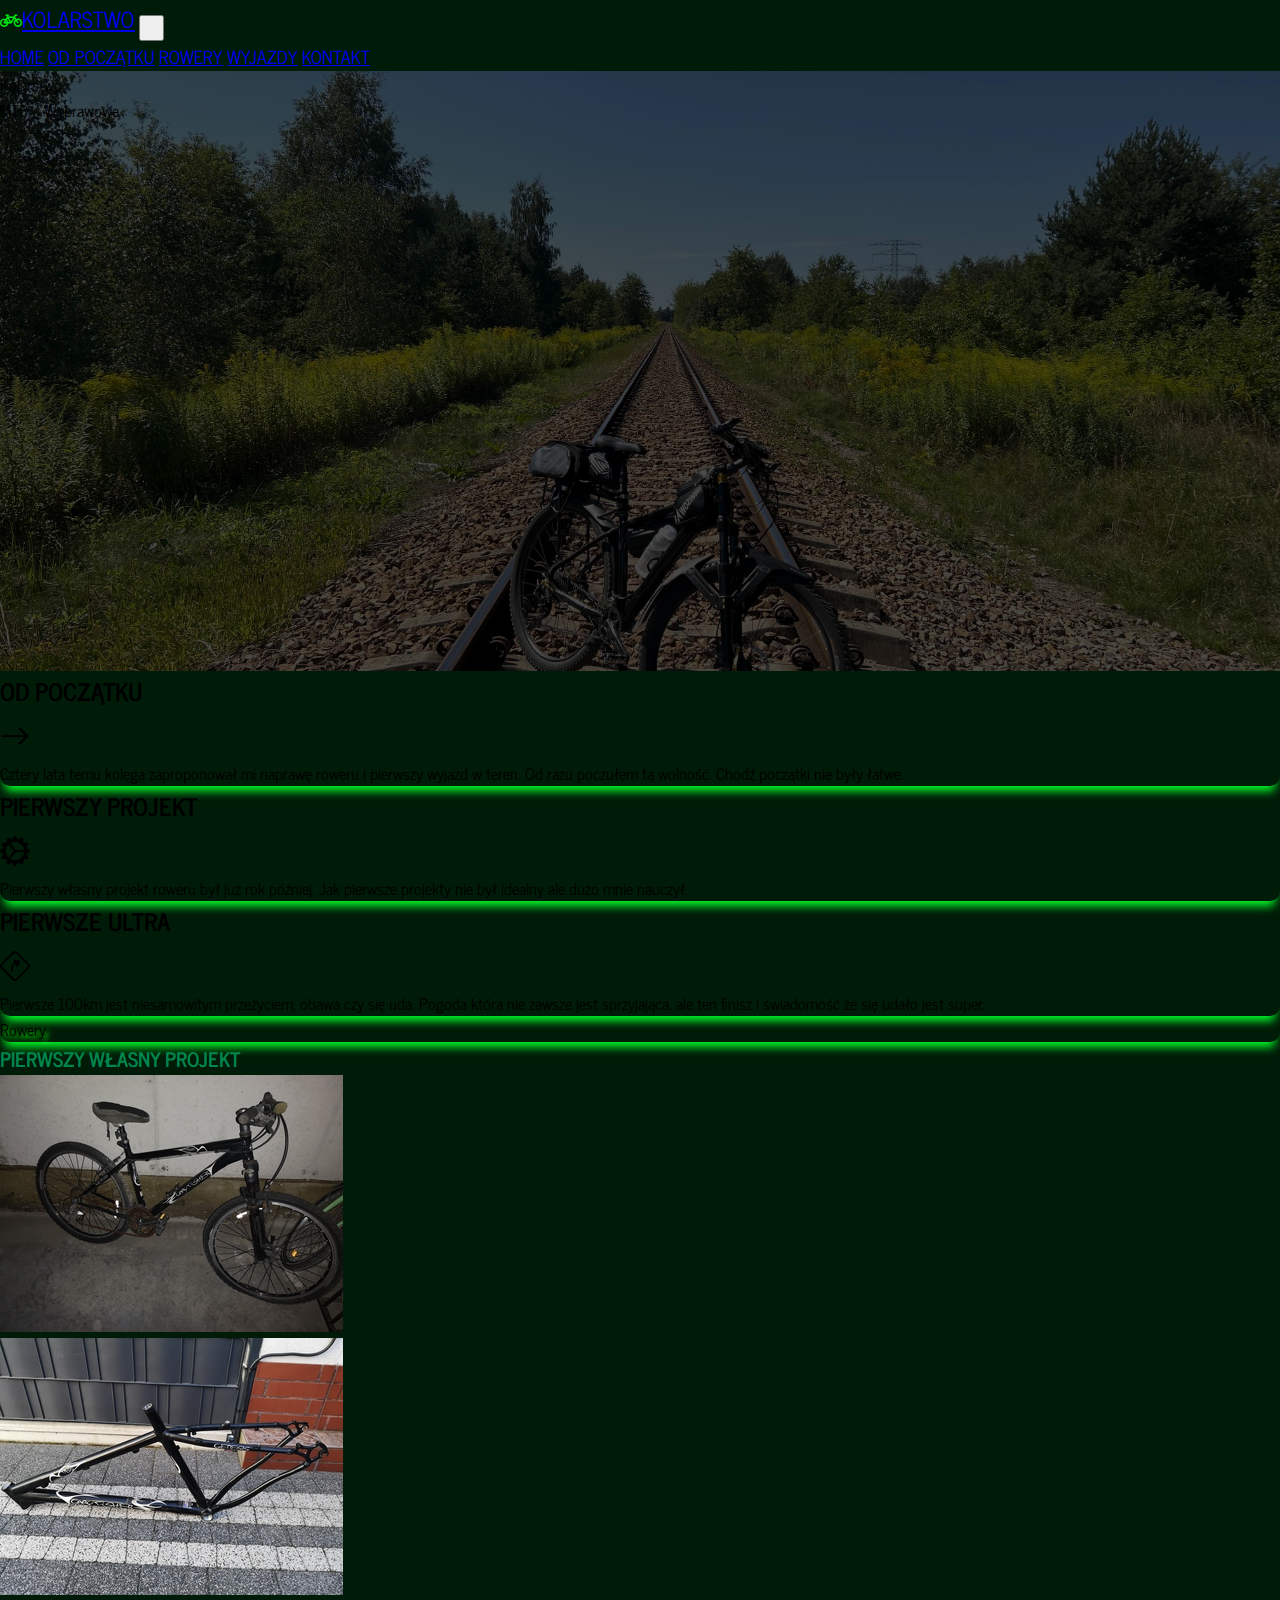
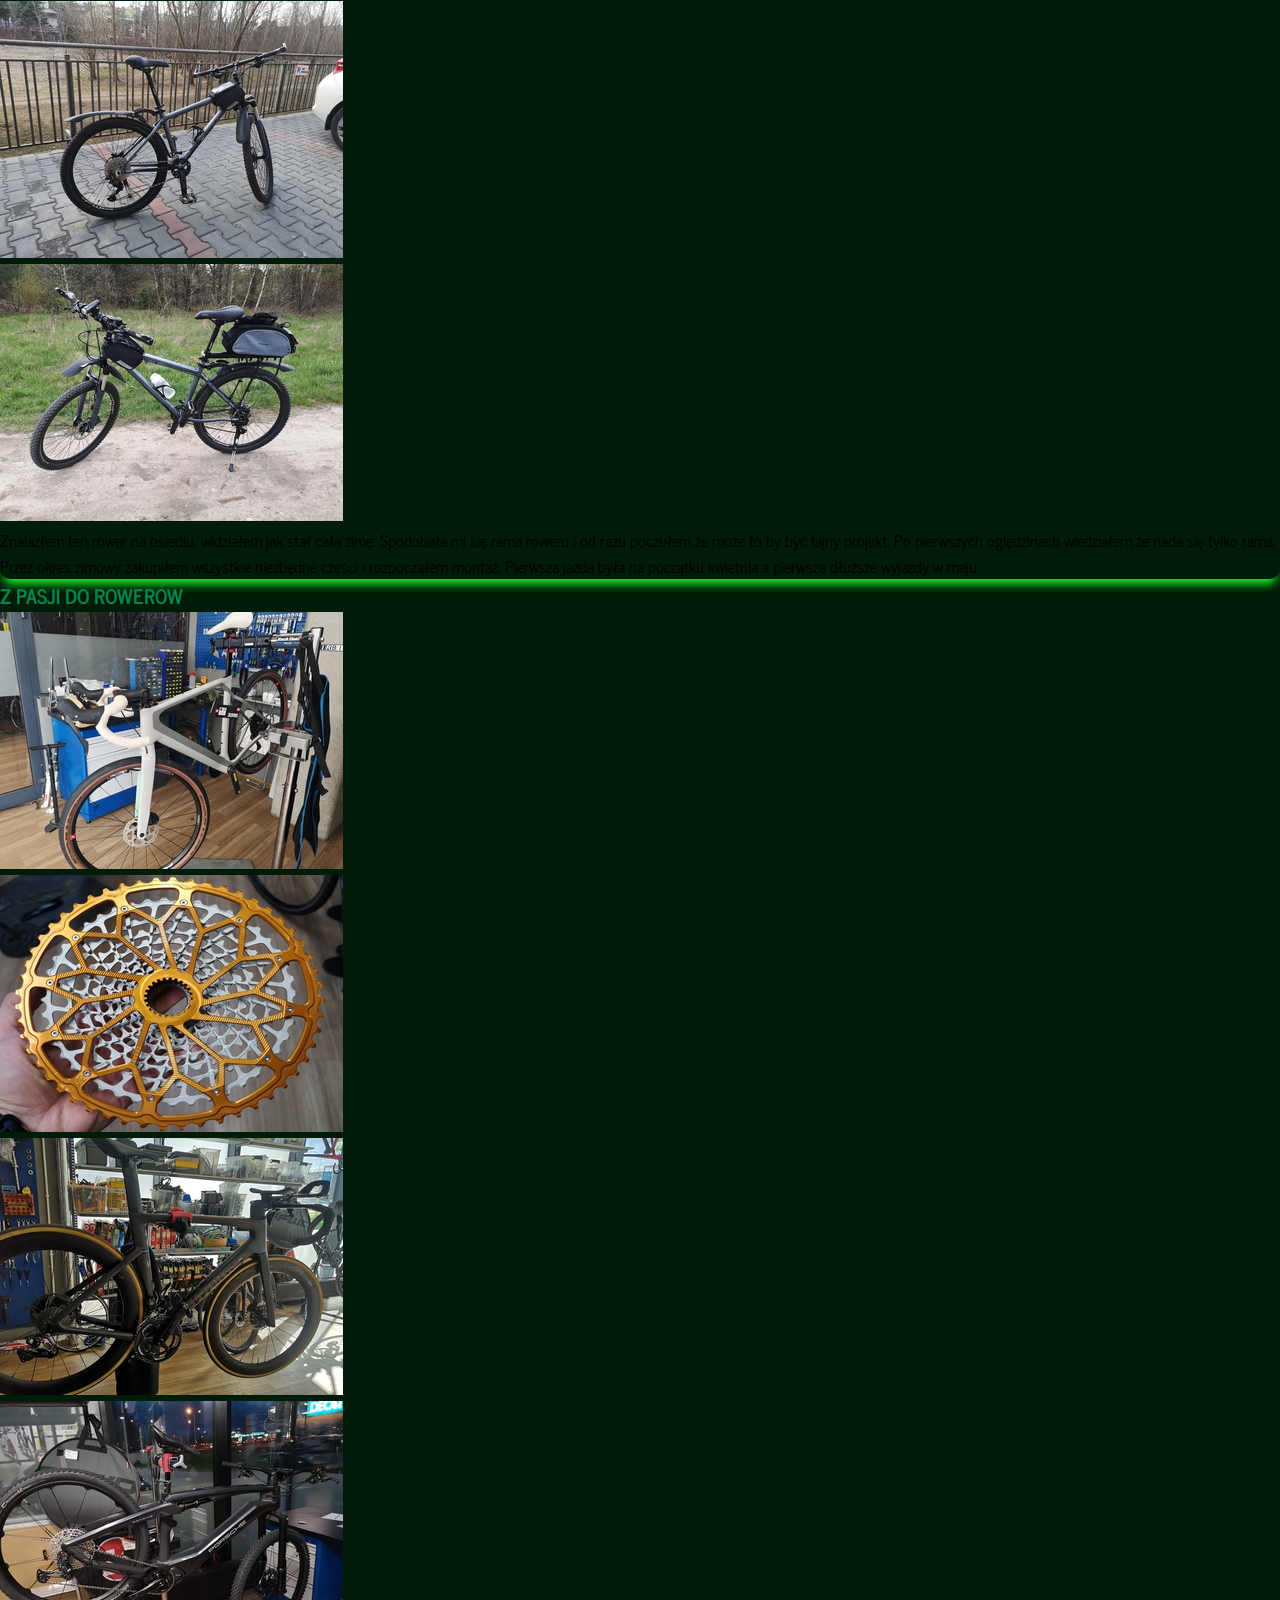
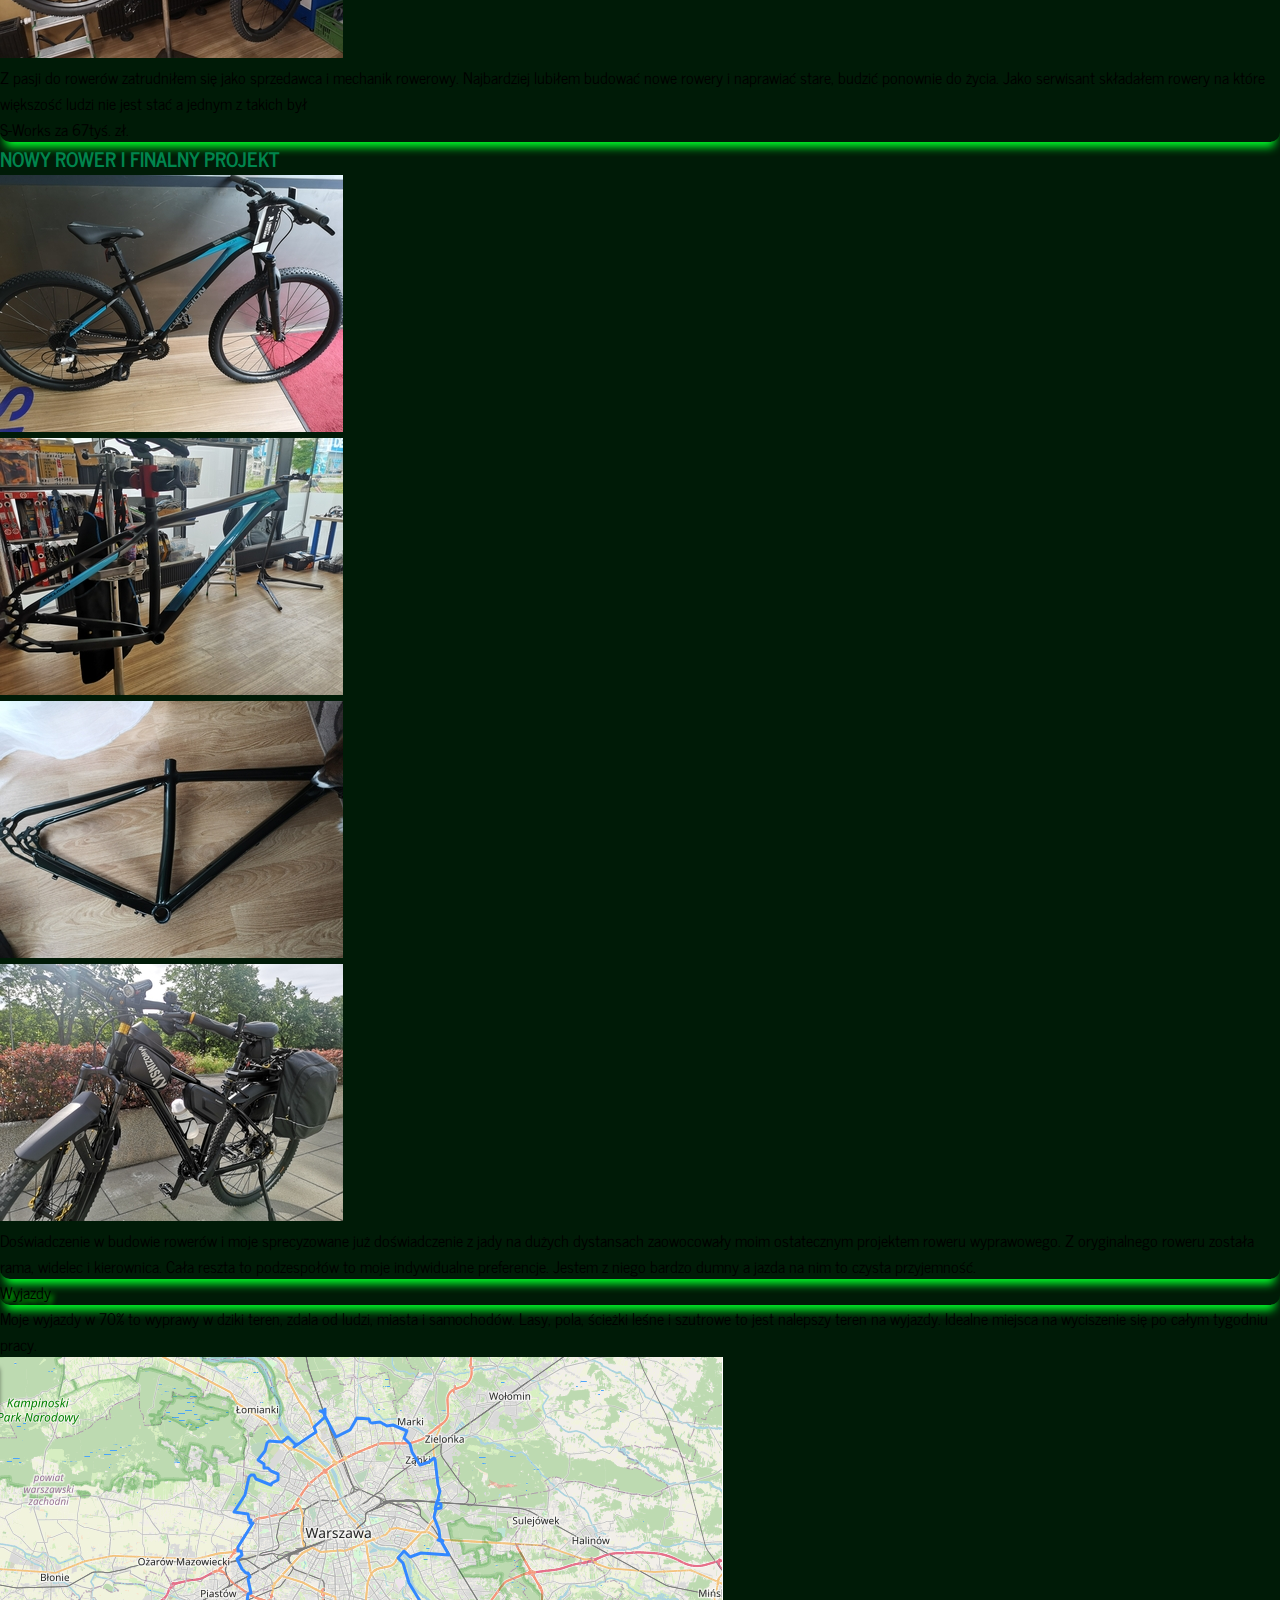
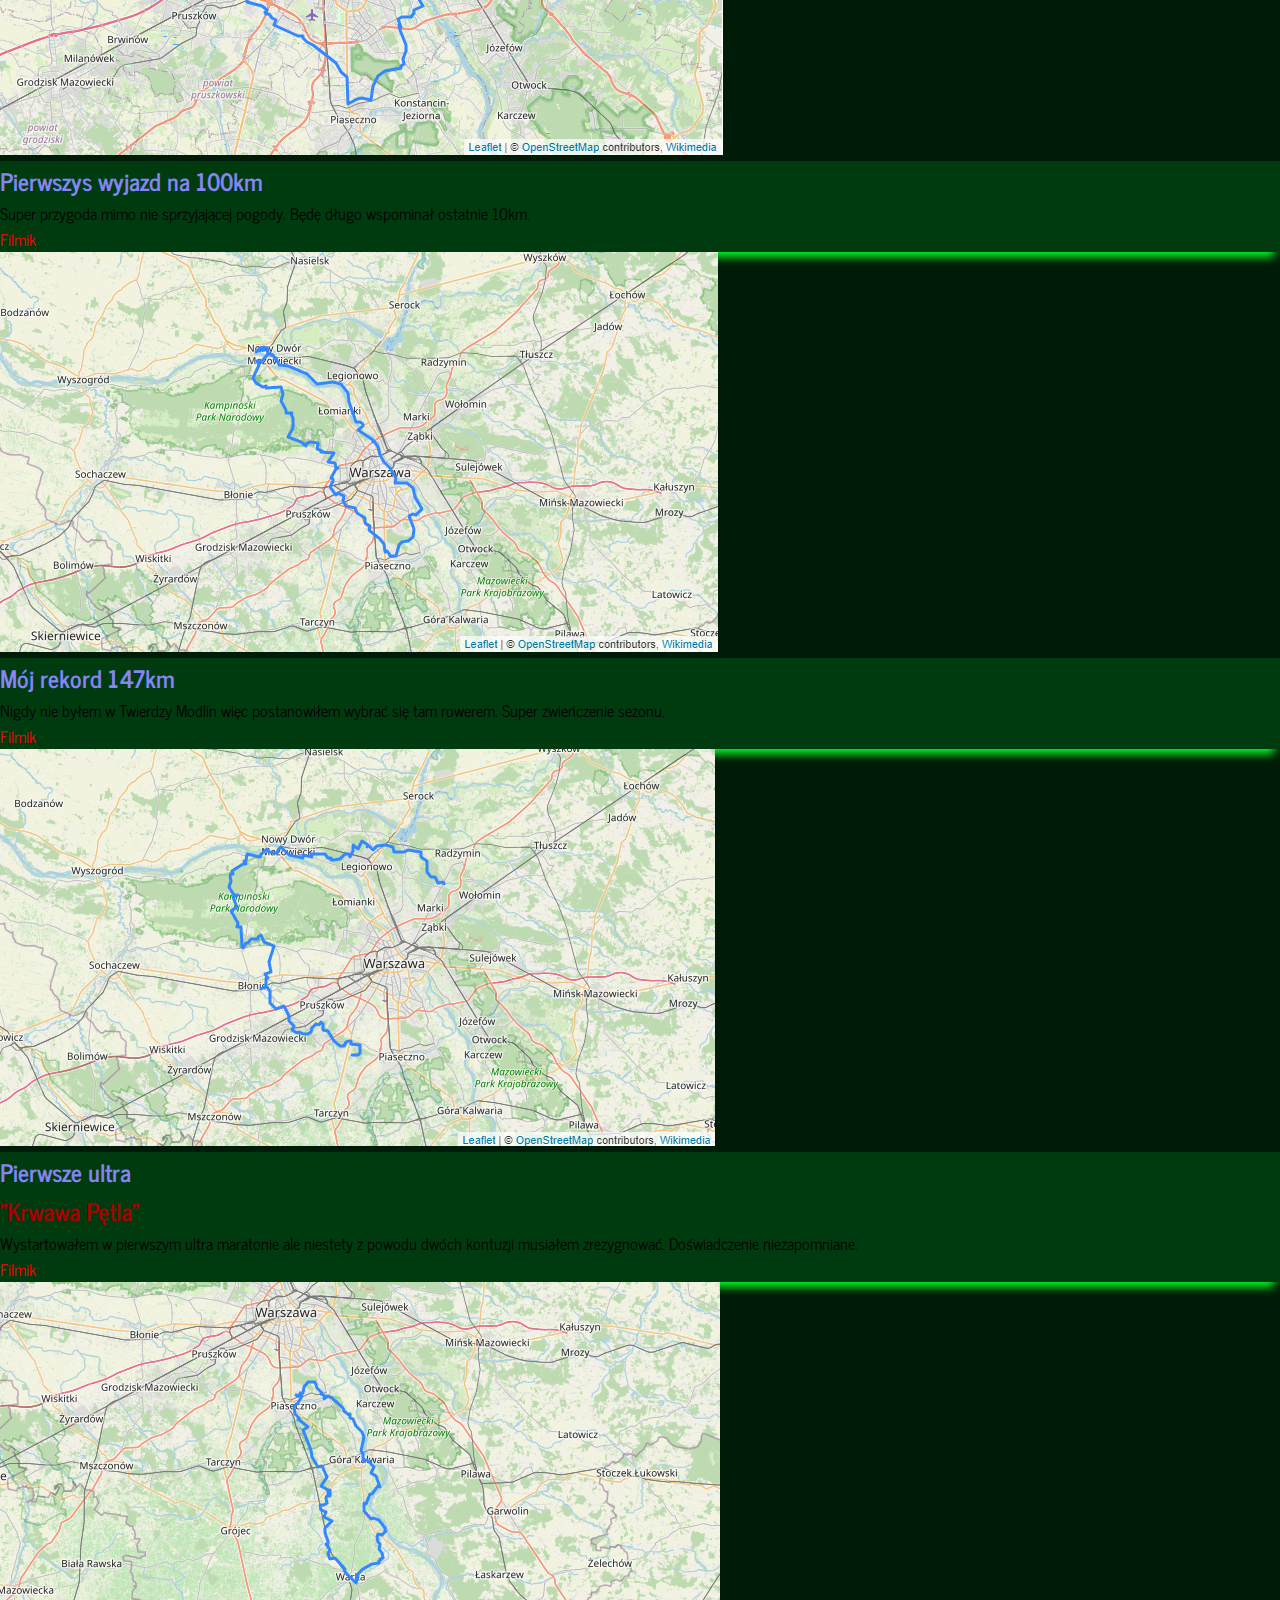
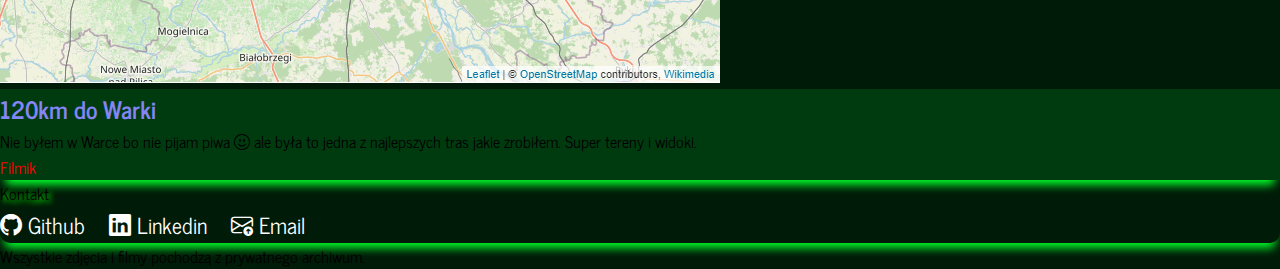
==== kolarstwo.html @ 965c8b50 "update 01.11.2023" ====
<!DOCTYPE html>
<html lang="en">
<head>
    <meta charset="UTF-8">
    <meta name="viewport" content="width=device-width, initial-scale=1.0">
    <link href="https://cdn.jsdelivr.net/npm/bootstrap@5.2.3/dist/css/bootstrap.min.css" rel="stylesheet" integrity="sha384-rbsA2VBKQhggwzxH7pPCaAqO46MgnOM80zW1RWuH61DGLwZJEdK2Kadq2F9CUG65" crossorigin="anonymous">
    <link rel="stylesheet" href="https://cdn.jsdelivr.net/npm/bootstrap-icons@1.11.1/font/bootstrap-icons.css">
    <link rel="preconnect" href="https://fonts.googleapis.com">
    <link rel="preconnect" href="https://fonts.gstatic.com" crossorigin>
    <link href="https://fonts.googleapis.com/css2?family=Cormorant+Garamond:ital,wght@1,400;1,700&family=News+Cycle:wght@400;700&display=swap" rel="stylesheet">

    <link rel="stylesheet" href="kolarstwo.css">
    <title>Kolarstwo</title>
</head>
<body>
    
    <nav class="navbar navbar-expand-lg bg-light py-4 fixed-top">
        <div class="container">
          <a class="navbar-brand" href="#"><i class="bi bi-bicycle green-color"></i>Kolarstwo</a>
          <button class="navbar-toggler" type="button" data-bs-toggle="collapse" data-bs-target="#navbarNavAltMarkup" aria-controls="navbarNavAltMarkup" aria-expanded="false" aria-label="Toggle navigation">
            <span class="navbar-toggler-icon"></span>
          </button>
          <div class="collapse navbar-collapse" id="navbarNavAltMarkup">
            <div class="navbar-nav ms-auto">
              <a class="nav-link active" href="#home">Home</a>
              <a class="nav-link" href="#beginning">Od początku</a>
              <a class="nav-link" href="#bicycle">Rowery</a>
              <a class="nav-link" href="#trips">Wyjazdy</a>
              <a class="nav-link" href="#contact">Kontakt</a>
            </div>
          </div>
        </div>
      </nav>

    <section id="home" class="home">
        <div class="container h-100 d-flex flex-column justify-content-center align-items-center text-light text-center">
            <p class="display-1">Kolarstwo <br> MTB / Wyprawowe</p>
            <div class="hero-shadow"></div>
        </div>

    </section>

    <main>
      <section id="beginning">
        <div class="container py-5 beginning-boxes">
          <div class="row text-center">

            <div class="col-12 col-md-4 col-lg-4">
              <div class="beginning-box m-3 p-4 p-lg-5 border text-light">
                <h3>Od początku</h3>
                <i class="bi bi-arrow-right beginning-icon"></i>
                <p>Cztery lata temu kolega zaproponował mi naprawę roweru i pierwszy wyjazd w teren. Od razu poczułem tą wolność. Chodź początki nie były łatwe.</p>
              </div>
            </div>

            <div class="col-12 col-md-4 col-lg-4">
              <div class="beginning-box m-3 p-4 p-lg-5 border text-light">
                <h3>Pierwszy projekt</h3>
                <i class="bi bi-gear-wide-connected beginning-icon"></i>
                <p>Pierwszy własny projekt roweru był już rok później. Jak pierwsze projekty nie był idealny ale dużo mnie nauczył.</p>
              </div>
            </div>

            <div class="col-12 col-md-4 col-lg-4">
              <div class="beginning-box m-3 p-4 p-lg-5 border text-light">
                <h3>Pierwsze ultra</h3>
                <i class="bi bi-sign-turn-slight-right beginning-icon"></i>
                <p>Pierwsze 100km jest niesamowitym przeżyciem, obawa czy się uda. Pogoda która nie zawsze jest sprzyjająca, ale ten finisz i świadomość że się udało jest super.</p>
              </div>
            </div>

          </div>
        </div>
      </section>

      <section id="bicycle">
        <div class="container py-5">
          <div class="bicycle m-3 p-4 p-lg-3 border text-light">
          <p class="display-3 text-uppercase text-center mb-4 text-light">Rowery</p>
          </div>
            <div class="bicycle py-5">
              <div class="row text-center">

                <div class="col-12 col-md-4">
                  <div class="bicycle m-3 p-4 p-lg-5 border text-light">

                    <div id="carouselExampleFade" class="carousel slide carousel-fade" data-bs-ride="carousel">
                      <div class="carousel-inner">

                        <h3>Pierwszy własny projekt</h3>

                        <div id="carouselExampleSlidesOnly" class="carousel slide" data-bs-ride="carousel">
                          <div class="carousel-inner">
                            <div class="carousel-item active">
                              <img src="IMG_20200810_192340.jpg" class="d-block w-100" alt="..." title="5 lat stania na dworze zrobiło swoje">
                            </div>
                            <div class="carousel-item">
                              <img src="IMG_20200816_173417.jpg" class="d-block w-100" alt="..." title="Z całego roweru została tylko rama">
                            </div>
                            <div class="carousel-item">
                              <img src="IMG_20210320_161836.jpg" class="d-block w-100" alt="..." title="Pierwsza jazda i poprawki">
                            </div>
                            <div class="carousel-item">
                              <img src="IMG_20210504_184647.jpg" class="d-block w-100" alt="..." title="Efekt końcowy i pierwsza dłuższa trasa">
                            </div>
                          </div>
                        </div>
                        
                      </div>
                    </div>

                      <p>Znalazłem ten rower na osiedlu, widziałem jak stał całą zimę. Spodobała mi się rama roweru i od razu poczułem że może to by być fajny projekt. Po pierwszych oględzinach wiedziałem że nada się tylko rama. Przez okres zimowy zakupiłem wszystkie niezbędne części i rozpocząłem montaż. Pierwsza jazda była na początku kwietnia a pierwsze dłuższe wyjazdy w maju.</p>

                  </div>
                </div> 

                <div class="col-12 col-md-4">
                  <div class="bicycle m-3 p-4 p-lg-5 border text-light">

                    <div id="carouselExampleFade" class="carousel slide carousel-fade" data-bs-ride="carousel">
                      <div class="carousel-inner">

                        <h3>Z pasji do rowerów</h3>

                        <div id="carouselExampleSlidesOnly" class="carousel slide" data-bs-ride="carousel">
                          <div class="carousel-inner">
                            <div class="carousel-item active">
                              <img src="IMG_20220627_133327.jpg" class="d-block w-100" alt="..." title="Piękny rower od T3 dla BMW">
                            </div>
                            <div class="carousel-item">
                              <img src="IMG_20220620_200031.jpg" class="d-block w-100" alt="..." title="Takie piękności produkujemy w polce">
                            </div>
                            <div class="carousel-item">
                              <img src="IMG_20220510_152606.jpg" class="d-block w-100" alt="..." title="Najdroższy rower jaki naprawiałem 67 tyś. zł">
                            </div>
                            <div class="carousel-item">
                              <img src="IMG_20220408_194912.jpg" class="d-block w-100" alt="..." title="Rower od Porche do zakupionego samochodu">
                            </div>
                          </div>
                        </div>
                        
                      </div>
                    </div>

                      <p>Z pasji do rowerów zatrudniłem się jako sprzedawca i mechanik rowerowy. Najbardziej lubiłem budować nowe rowery i naprawiać stare, budzić ponownie do życia. Jako serwisant składałem rowery na które większość ludzi nie jest stać a jednym z takich był <br>S-Works za 67tyś. zł. </p>

                  </div>
                </div>

                <div class="col-12 col-md-4">
                  <div class="bicycle m-3 p-4 p-lg-5 border text-light">

                    <h3>Nowy rower i finalny projekt</h3>

                    <div id="carouselExampleSlidesOnly" class="carousel slide" data-bs-ride="carousel">
                      <div class="carousel-inner">
                        <div class="carousel-item active">
                          <img src="IMG_20220614_185739.jpg" class="d-block w-100" alt="..." title="Baza nowego projektu">
                        </div>
                        <div class="carousel-item">
                          <img src="IMG_20220618_110035.jpg" class="d-block w-100" alt="..." title="Początek rozbiórki">
                        </div>
                        <div class="carousel-item">
                          <img src="IMG_20220716_133039.jpg" class="d-block w-100" alt="..." title="Lakier na zamówienie">
                        </div>
                        <div class="carousel-item">
                          <img src="IMG_20220718_081614.jpg" class="d-block w-100" alt="..." title="Ostateczny efekt">
                        </div>
                      </div>
                    </div>

                      <p>Doświadczenie w budowie rowerów i moje sprecyzowane już doświadczenie z jady na dużych dystansach zaowocowały moim ostatecznym projektem roweru wyprawowego. Z oryginalnego roweru została rama, widelec i kierownica. Cała reszta to podzespołów to moje indywidualne preferencje. Jestem z niego bardzo dumny a jazda na nim to czysta przyjemność.</p>

                  </div>
                </div>


              </div>
            </div>
        </div>
    
      </section>


      <section id="trips" class="trips py-5">
        <div class="container py-5 text-center">
          <div class="trips m-3 p-4 p-lg-3 border text-light">
            <p class="display-3 text-uppercase text-center mb-4 text-light">Wyjazdy</p>
          </div>
              <p class="py-2 text-center text-light">Moje wyjazdy w 70% to wyprawy w dziki teren, zdala od ludzi, miasta i samochodów. Lasy, pola, ścieżki leśne i szutrowe to jest nalepszy teren na wyjazdy. Idealne miejsca na wyciszenie się po całym tygodniu pracy. </p>

              <div class="row row-cols-1 row-cols-md-2 row-cols-lg-4 g-4 py-2">
                <div class="col">
                  <div class="card h-100 border text-light">
                    <img src="100km wokół Warszawy.png" class="card-img-top" alt="...">
                    <div class="card-body">
                      <h2 class="card-title blue-color">Pierwszys wyjazd na 100km</h2>
                      <p class="card-text">Super przygoda mimo nie sprzyjającej pogody. Będę długo wspominał ostatnie 10km.</p>
                      <span><a href="https://www.relive.cc/view/vevWpx22oyO">Filmik</a></span>
                    </div>
                  </div>
                </div>
                <div class="col">
                  <div class="card h-100 border text-light">
                    <img src="Twierdza modlin.png" class="card-img-top" alt="...">
                    <div class="card-body">
                      <h2 class="card-title blue-color">Mój rekord 147km</h2>
                      <p class="card-text">Nigdy nie byłem w Twierdzy Modlin więc postanowiłem wybrać się tam rowerem. Super zwieńczenie sezonu.</p>
                      <span><a href="https://www.relive.cc/view/vMv8yA7MyNO">Filmik</a></span>
                    </div>
                  </div>
                </div>
                <div class="col">
                  <div class="card h-100 border text-light">
                    <img src="Krwawa pętla.png" class="card-img-top" alt="...">
                    <div class="card-body">
                      <h2 class="card-title blue-color">Pierwsze ultra <h2 class="red-color">"Krwawa Pętla"<h2></h2>
                      <p class="card-text">Wystartowałem w pierwszym ultra maratonie ale niestety z powodu dwóch kontuzji musiałem zrezygnować. Doświadczenie niezapomniane.</p>
                      <span><a href="https://www.relive.cc/view/vYvrLmPDrx6">Filmik</a></span>
                    </div>
                  </div>
                </div>
                <div class="col">
                  <div class="card h-100 border text-light">
                    <img src="Warka.png" class="card-img-top" alt="...">
                    <div class="card-body">
                      <h2 class="card-title blue-color">120km do Warki</h2>
                      <p class="card-text">Nie byłem w Warce bo nie pijam piwa <i class="bi bi-emoji-smile"></i> ale była to jedna z najlepszych tras jakie zrobiłem. Super tereny i widoki.</p>
                      <span><a href="https://www.relive.cc/view/vPv4RDJXM36">Filmik</a></span>
                    </div>
                  </div>
                </div>
              </div>


          </div>
        </div>
      </section>

      <section id="contact" class="contact py-5">
        <div class="container py-1 text-center">
          <div class="contact m-3 p-4 p-lg-3 border text-light">
            <p class="display-3 text-uppercase text-center mb-4 text-light">Kontakt</p>
          
            <div>
              <p>
                <a href="https://github.com/Kopek33"><i class="bi bi-github"></i> Github</a>
    
                <a href="https://pl.linkedin.com/in/micha%C5%82-kopczy%C5%84ski-a7a414277?trk=profile-badge"><i class="bi bi-linkedin"></i> Linkedin</a>
    
                <a href="mailto:transportmichalk@gmail.com"><i class="bi bi-envelope-arrow-up"></i> Email</a>
            </p>
            </div>
          </div>
        </div>
      </section>

      
    </main>

    <footer class="text-center text-light">
      <p>Wszystkie zdjęcia i filmy pochodzą z prywatnego archiwum.</p>

    </footer>


    <!-- Wiem że tego tu nie powinno być-->
    <script>
      const nav = document.querySelector('.navbar-collapse')
  
      document.addEventListener('click', () => {
        if (nav.classList.contains('show')) {
          nav.classList.remove('show')
        }
      })
    </script>
    

    <script src="https://cdn.jsdelivr.net/npm/bootstrap@5.2.3/dist/js/bootstrap.bundle.min.js" integrity="sha384-kenU1KFdBIe4zVF0s0G1M5b4hcpxyD9F7jL+jjXkk+Q2h455rYXK/7HAuoJl+0I4" crossorigin="anonymous"></script>
</body>
</html>
---- kolarstwo.css ----
* {
    box-sizing: border-box;
    margin: 0;
    padding: 0;
}

html {
    font-size: 62.5%;
    scroll-behavior: smooth;
}

body {
    font-family: 'Cormorant Garamond', serif;
    font-family: 'News Cycle', sans-serif;
    font-size: 1.6rem;
    background-color: rgb(0, 27, 7);
}

.hero-shadow {
    position: absolute;
    top: 0;
    width: 100%;
    height: 100%;
    background-color: rgba(0, 0, 0, 0.7);
    z-index: -1;
}

.green-color {
    color: rgb(3, 231, 22);
}

.border {
    border-radius: 10px;
    box-shadow: 0 10px 10px -5px rgb(0, 255, 42);
}

.navbar-brand {
    font-size: 2.2rem;
    text-transform: uppercase;
}

.nav-link, .navbar-toggler-icon {
    font-size: 1.8rem;
    text-transform: uppercase;
}

.navbar-toggler {
    padding: 0.8em;
}

[id] {
    scroll-margin-top: 79px;
}

@media (min-width:992px) {
    [id] {
        scroll-margin-top: 69px;
    }
}

.home {
    position: relative;
    height: 60rem;
    background-image: url("IMG_0936.JPG");
    background-size: cover;
    background-position: center;
    z-index: 0;
}

.beginning-box h3 {
    font-size: 2.4rem;
    font-weight: bold;
    text-transform: uppercase;
}

.beginning-icon {
    font-size: 3rem;
}

.display-3 {
    text-shadow: rgb(3, 255, 3) 0.2em 0.2em 0.3em;
}

.bicycle h3 {
    color: rgb(0, 133, 77);
    font-size: 2rem;
    font-weight: bold;
    text-transform: uppercase;
}

.carousel-item {
    max-height: 470px;
}

.card-body {
    background-color: rgb(0, 59, 16);
}

.card-body a {
    color: rgb(255, 0, 0);
    text-decoration: none;
}

.blue-color {
    color: rgb(133, 133, 245);
}

.red-color {
    color: rgb(167, 0, 0);
}

.contact a {
    margin-right: 20px;
    text-decoration: none;
    font-size: 2.2rem;
    color: white;
}
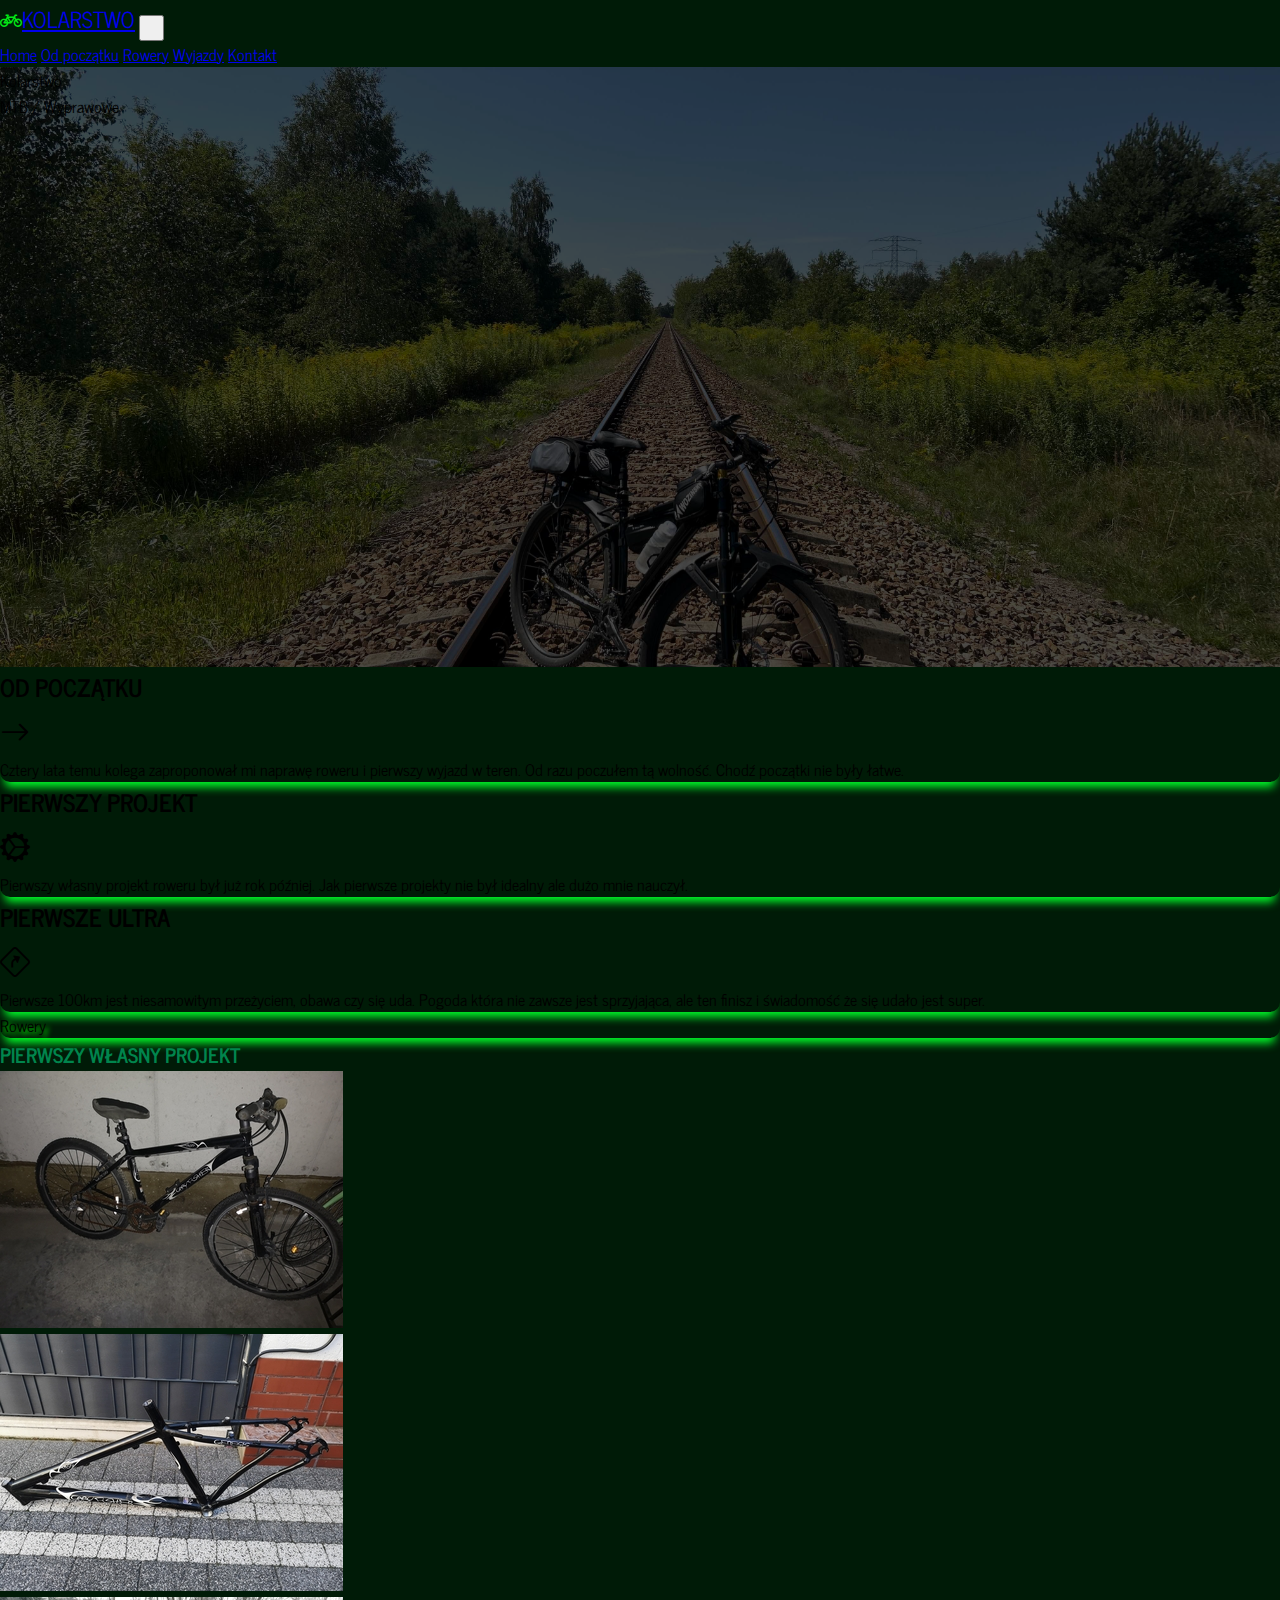
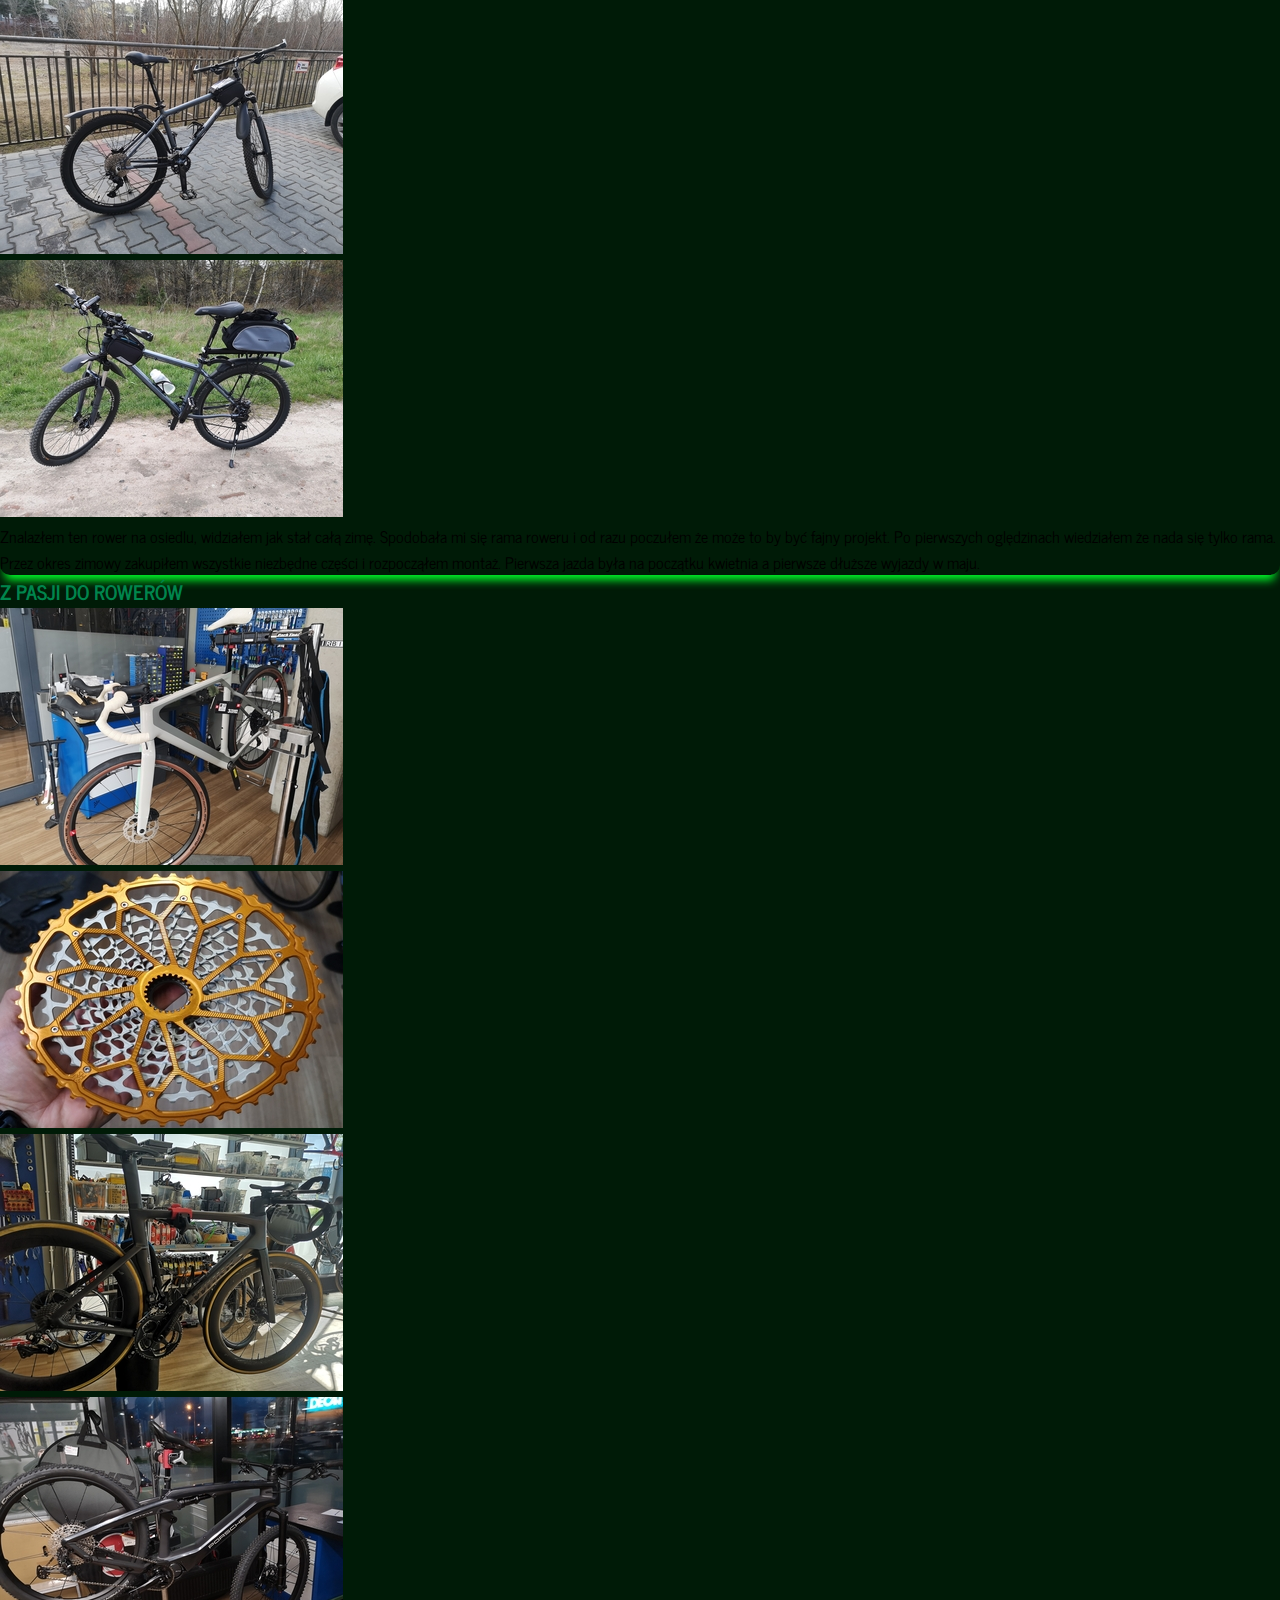
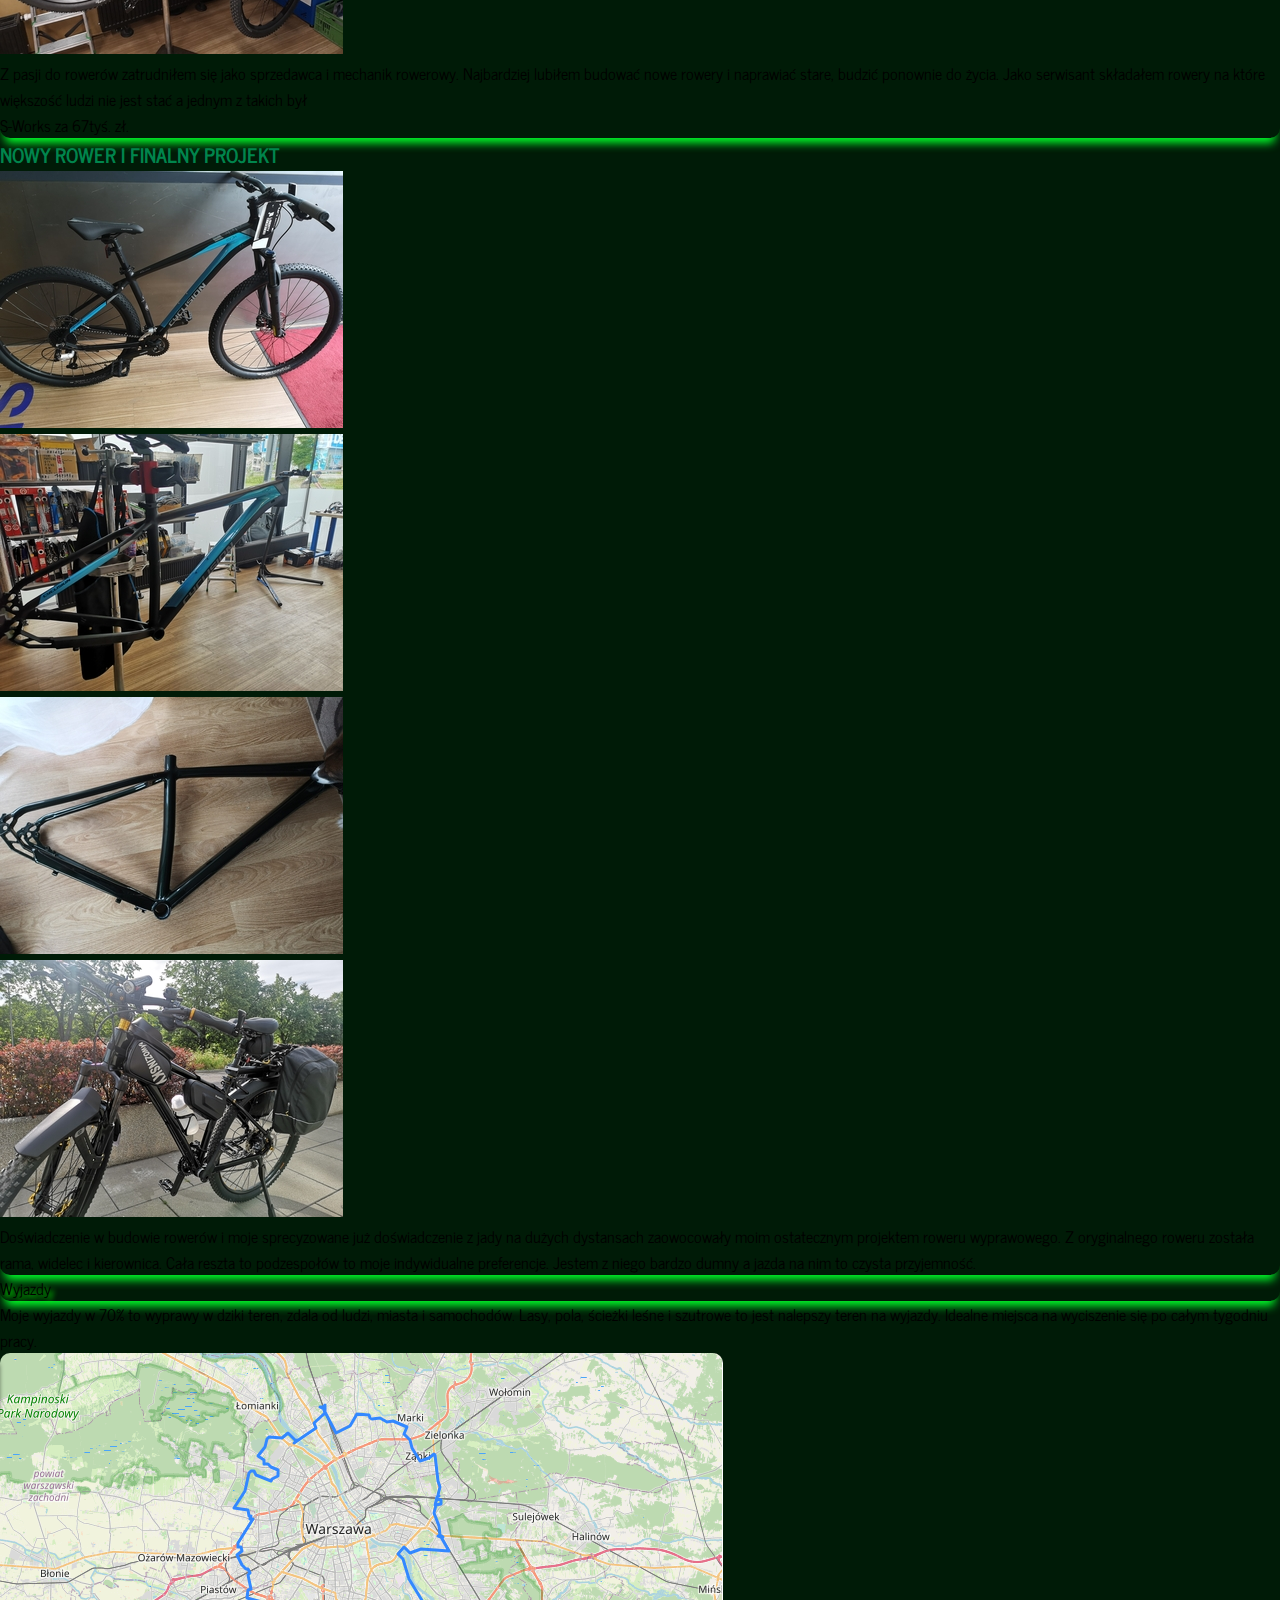
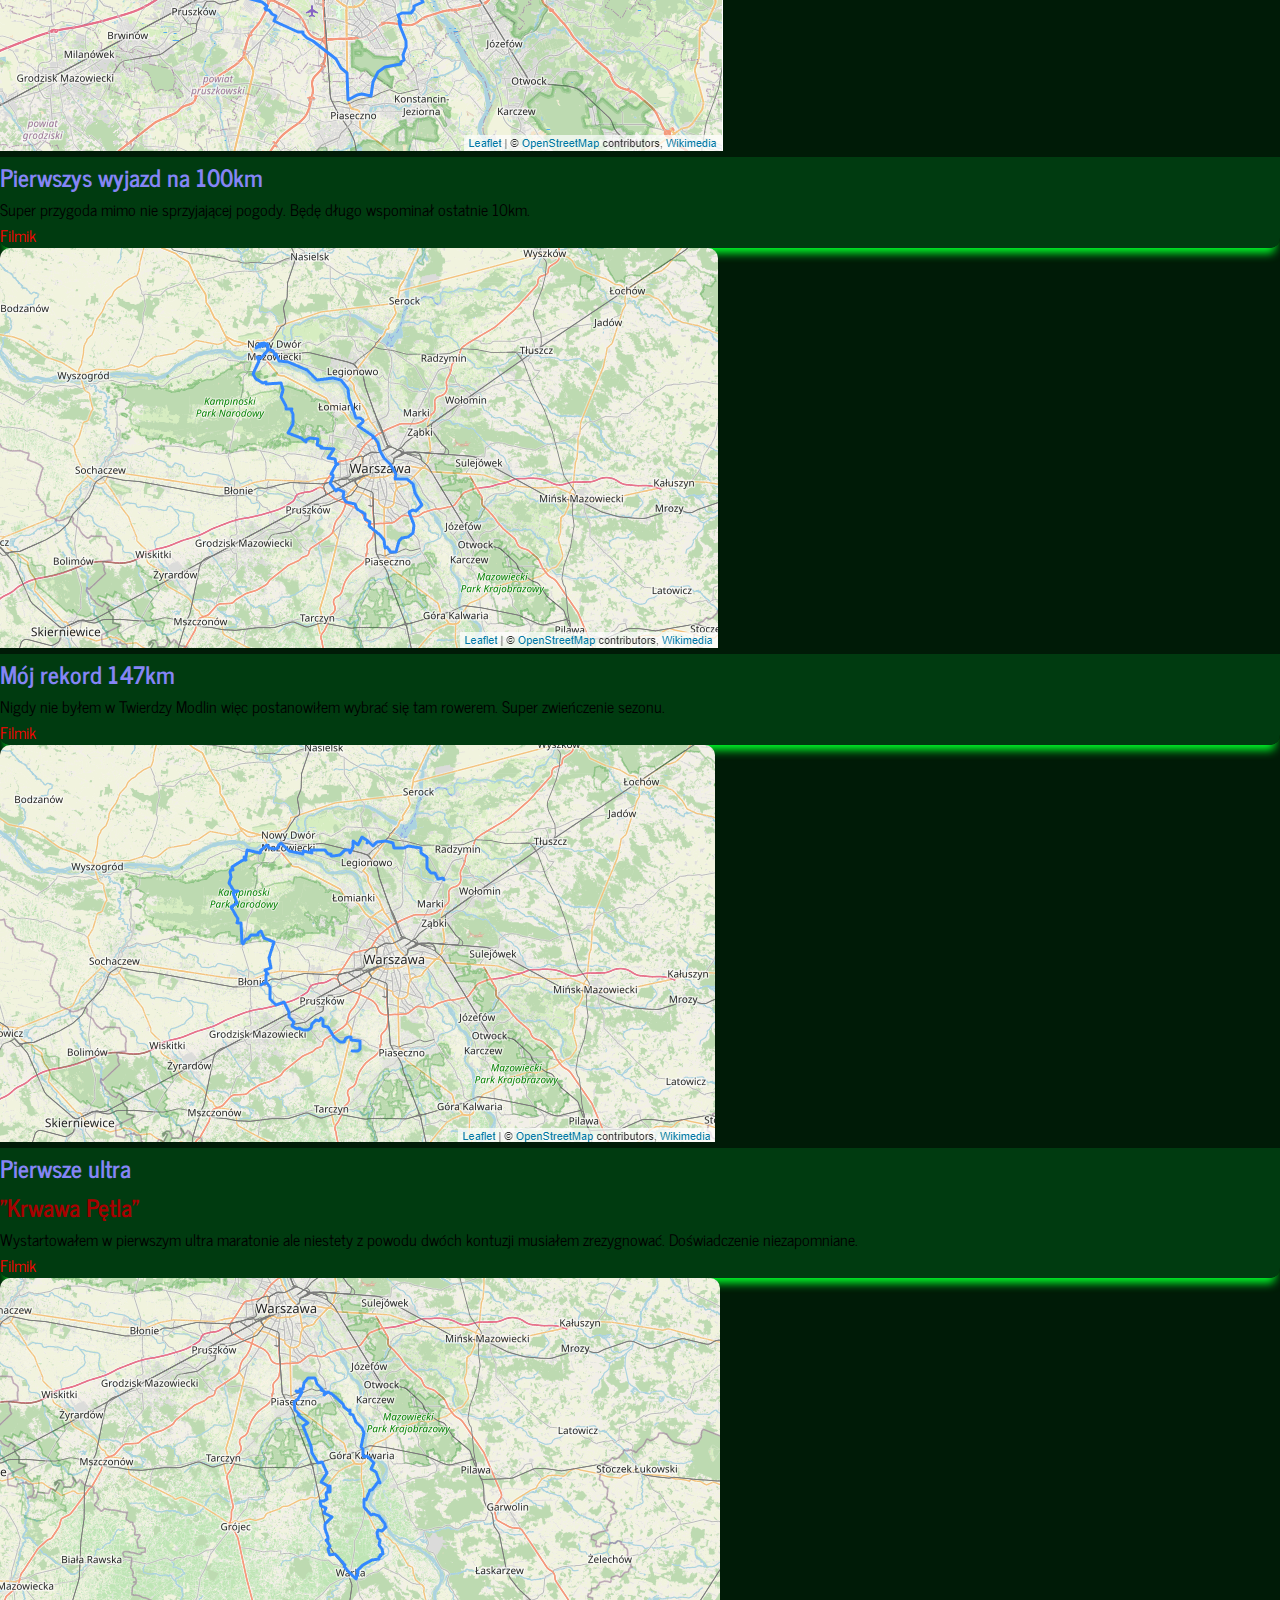
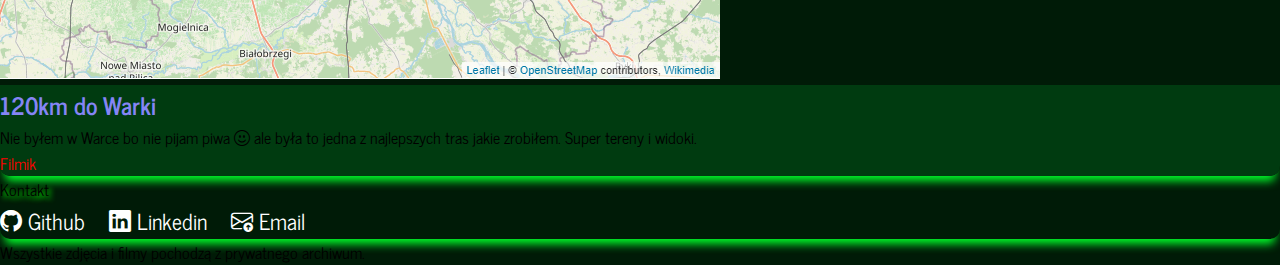
==== commit 7a792b62: "update img 05.11.2023" ====
--- a/kolarstwo.html
+++ b/kolarstwo.html
@@ -92,16 +92,16 @@
                         <div id="carouselExampleSlidesOnly" class="carousel slide" data-bs-ride="carousel">
                           <div class="carousel-inner">
                             <div class="carousel-item active">
-                              <img src="IMG_20200810_192340.jpg" class="d-block w-100" alt="..." title="5 lat stania na dworze zrobiło swoje">
-                            </div>
-                            <div class="carousel-item">
-                              <img src="IMG_20200816_173417.jpg" class="d-block w-100" alt="..." title="Z całego roweru została tylko rama">
-                            </div>
-                            <div class="carousel-item">
-                              <img src="IMG_20210320_161836.jpg" class="d-block w-100" alt="..." title="Pierwsza jazda i poprawki">
-                            </div>
-                            <div class="carousel-item">
-                              <img src="IMG_20210504_184647.jpg" class="d-block w-100" alt="..." title="Efekt końcowy i pierwsza dłuższa trasa">
+                              <img src="img-kolarstwo\IMG_20200810_192340.jpg" class="d-block w-100" alt="..." title="5 lat stania na dworze zrobiło swoje">
+                            </div>
+                            <div class="carousel-item">
+                              <img src="img-kolarstwo\IMG_20200816_173417.jpg" class="d-block w-100" alt="..." title="Z całego roweru została tylko rama">
+                            </div>
+                            <div class="carousel-item">
+                              <img src="img-kolarstwo\IMG_20210320_161836.jpg" class="d-block w-100" alt="..." title="Pierwsza jazda i poprawki">
+                            </div>
+                            <div class="carousel-item">
+                              <img src="img-kolarstwo\IMG_20210504_184647.jpg" class="d-block w-100" alt="..." title="Efekt końcowy i pierwsza dłuższa trasa">
                             </div>
                           </div>
                         </div>
@@ -125,16 +125,16 @@
                         <div id="carouselExampleSlidesOnly" class="carousel slide" data-bs-ride="carousel">
                           <div class="carousel-inner">
                             <div class="carousel-item active">
-                              <img src="IMG_20220627_133327.jpg" class="d-block w-100" alt="..." title="Piękny rower od T3 dla BMW">
-                            </div>
-                            <div class="carousel-item">
-                              <img src="IMG_20220620_200031.jpg" class="d-block w-100" alt="..." title="Takie piękności produkujemy w polce">
-                            </div>
-                            <div class="carousel-item">
-                              <img src="IMG_20220510_152606.jpg" class="d-block w-100" alt="..." title="Najdroższy rower jaki naprawiałem 67 tyś. zł">
-                            </div>
-                            <div class="carousel-item">
-                              <img src="IMG_20220408_194912.jpg" class="d-block w-100" alt="..." title="Rower od Porche do zakupionego samochodu">
+                              <img src="img-kolarstwo\IMG_20220627_133327.jpg" class="d-block w-100" alt="..." title="Piękny rower od T3 dla BMW">
+                            </div>
+                            <div class="carousel-item">
+                              <img src="img-kolarstwo\IMG_20220620_200031.jpg" class="d-block w-100" alt="..." title="Takie piękności produkujemy w polce">
+                            </div>
+                            <div class="carousel-item">
+                              <img src="img-kolarstwo\IMG_20220510_152606.jpg" class="d-block w-100" alt="..." title="Najdroższy rower jaki naprawiałem 67 tyś. zł">
+                            </div>
+                            <div class="carousel-item">
+                              <img src="img-kolarstwo\IMG_20220408_194912.jpg" class="d-block w-100" alt="..." title="Rower od Porche do zakupionego samochodu">
                             </div>
                           </div>
                         </div>
@@ -155,16 +155,16 @@
                     <div id="carouselExampleSlidesOnly" class="carousel slide" data-bs-ride="carousel">
                       <div class="carousel-inner">
                         <div class="carousel-item active">
-                          <img src="IMG_20220614_185739.jpg" class="d-block w-100" alt="..." title="Baza nowego projektu">
+                          <img src="img-kolarstwo\IMG_20220614_185739.jpg" class="d-block w-100" alt="..." title="Baza nowego projektu">
                         </div>
                         <div class="carousel-item">
-                          <img src="IMG_20220618_110035.jpg" class="d-block w-100" alt="..." title="Początek rozbiórki">
+                          <img src="img-kolarstwo\IMG_20220618_110035.jpg" class="d-block w-100" alt="..." title="Początek rozbiórki">
                         </div>
                         <div class="carousel-item">
-                          <img src="IMG_20220716_133039.jpg" class="d-block w-100" alt="..." title="Lakier na zamówienie">
+                          <img src="img-kolarstwo\IMG_20220716_133039.jpg" class="d-block w-100" alt="..." title="Lakier na zamówienie">
                         </div>
                         <div class="carousel-item">
-                          <img src="IMG_20220718_081614.jpg" class="d-block w-100" alt="..." title="Ostateczny efekt">
+                          <img src="img-kolarstwo\IMG_20220718_081614.jpg" class="d-block w-100" alt="..." title="Ostateczny efekt">
                         </div>
                       </div>
                     </div>
@@ -192,7 +192,7 @@
               <div class="row row-cols-1 row-cols-md-2 row-cols-lg-4 g-4 py-2">
                 <div class="col">
                   <div class="card h-100 border text-light">
-                    <img src="100km wokół Warszawy.png" class="card-img-top" alt="...">
+                    <img src="img-kolarstwo\100km wokół Warszawy.png" class="card-img-top" alt="...">
                     <div class="card-body">
                       <h2 class="card-title blue-color">Pierwszys wyjazd na 100km</h2>
                       <p class="card-text">Super przygoda mimo nie sprzyjającej pogody. Będę długo wspominał ostatnie 10km.</p>
@@ -202,7 +202,7 @@
                 </div>
                 <div class="col">
                   <div class="card h-100 border text-light">
-                    <img src="Twierdza modlin.png" class="card-img-top" alt="...">
+                    <img src="img-kolarstwo\Twierdza modlin.png" class="card-img-top" alt="...">
                     <div class="card-body">
                       <h2 class="card-title blue-color">Mój rekord 147km</h2>
                       <p class="card-text">Nigdy nie byłem w Twierdzy Modlin więc postanowiłem wybrać się tam rowerem. Super zwieńczenie sezonu.</p>
@@ -212,7 +212,7 @@
                 </div>
                 <div class="col">
                   <div class="card h-100 border text-light">
-                    <img src="Krwawa pętla.png" class="card-img-top" alt="...">
+                    <img src="img-kolarstwo\Krwawa pętla.png" class="card-img-top" alt="...">
                     <div class="card-body">
                       <h2 class="card-title blue-color">Pierwsze ultra <h2 class="red-color">"Krwawa Pętla"<h2></h2>
                       <p class="card-text">Wystartowałem w pierwszym ultra maratonie ale niestety z powodu dwóch kontuzji musiałem zrezygnować. Doświadczenie niezapomniane.</p>
@@ -222,7 +222,7 @@
                 </div>
                 <div class="col">
                   <div class="card h-100 border text-light">
-                    <img src="Warka.png" class="card-img-top" alt="...">
+                    <img src="img-kolarstwo\Warka.png" class="card-img-top" alt="...">
                     <div class="card-body">
                       <h2 class="card-title blue-color">120km do Warki</h2>
                       <p class="card-text">Nie byłem w Warce bo nie pijam piwa <i class="bi bi-emoji-smile"></i> ale była to jedna z najlepszych tras jakie zrobiłem. Super tereny i widoki.</p>
--- a/kolarstwo.css
+++ b/kolarstwo.css
@@ -1,118 +1,125 @@
 * {
-    box-sizing: border-box;
-    margin: 0;
-    padding: 0;
+	box-sizing: border-box;
+	margin: 0;
+	padding: 0;
 }
 
 html {
-    font-size: 62.5%;
-    scroll-behavior: smooth;
+	font-size: 62.5%;
+	scroll-behavior: smooth;
 }
 
 body {
-    font-family: 'Cormorant Garamond', serif;
-    font-family: 'News Cycle', sans-serif;
-    font-size: 1.6rem;
-    background-color: rgb(0, 27, 7);
+	font-family: "Cormorant Garamond", serif;
+	font-family: "News Cycle", sans-serif;
+	font-size: 1.6rem;
+	background-color: rgb(0, 27, 7);
 }
 
 .hero-shadow {
-    position: absolute;
-    top: 0;
-    width: 100%;
-    height: 100%;
-    background-color: rgba(0, 0, 0, 0.7);
-    z-index: -1;
+	position: absolute;
+	top: 0;
+	width: 100%;
+	height: 100%;
+	background-color: rgba(0, 0, 0, 0.7);
+	z-index: -1;
 }
 
 .green-color {
-    color: rgb(3, 231, 22);
+	color: rgb(3, 231, 22);
 }
 
 .border {
-    border-radius: 10px;
-    box-shadow: 0 10px 10px -5px rgb(0, 255, 42);
+	border-radius: 10px;
+	box-shadow: 0 10px 10px -5px rgb(0, 255, 42);
+}
+
+.card-img-top {
+	border-radius: 10px 10px 0 0;
+}
+
+.card-body {
+	border-radius: 0 0 10px 10px;
 }
 
 .navbar-brand {
-    font-size: 2.2rem;
-    text-transform: uppercase;
+	font-size: 2.2rem;
+	text-transform: uppercase;
 }
 
-.nav-link, .navbar-toggler-icon {
-    font-size: 1.8rem;
-    text-transform: uppercase;
+.navbar-toggler-icon {
+	font-size: 1.8rem;
+	text-transform: uppercase;
 }
 
 .navbar-toggler {
-    padding: 0.8em;
+	padding: 0.8em;
 }
 
 [id] {
-    scroll-margin-top: 79px;
+	scroll-margin-top: 79px;
 }
 
-@media (min-width:992px) {
-    [id] {
-        scroll-margin-top: 69px;
-    }
+@media (min-width: 992px) {
+	[id] {
+		scroll-margin-top: 69px;
+	}
 }
 
 .home {
-    position: relative;
-    height: 60rem;
-    background-image: url("IMG_0936.JPG");
-    background-size: cover;
-    background-position: center;
-    z-index: 0;
+	position: relative;
+	height: 60rem;
+	background-image: url("./img-kolarstwo/IMG_0936.JPG");
+	background-size: cover;
+	background-position: center;
+	z-index: 0;
 }
 
 .beginning-box h3 {
-    font-size: 2.4rem;
-    font-weight: bold;
-    text-transform: uppercase;
+	font-size: 2.4rem;
+	font-weight: bold;
+	text-transform: uppercase;
 }
 
 .beginning-icon {
-    font-size: 3rem;
+	font-size: 3rem;
 }
 
 .display-3 {
-    text-shadow: rgb(3, 255, 3) 0.2em 0.2em 0.3em;
+	text-shadow: rgb(3, 255, 3) 0.2em 0.2em 0.3em;
 }
 
 .bicycle h3 {
-    color: rgb(0, 133, 77);
-    font-size: 2rem;
-    font-weight: bold;
-    text-transform: uppercase;
+	color: rgb(0, 133, 77);
+	font-size: 2rem;
+	font-weight: bold;
+	text-transform: uppercase;
 }
 
 .carousel-item {
-    max-height: 470px;
+	max-height: 470px;
 }
 
 .card-body {
-    background-color: rgb(0, 59, 16);
+	background-color: rgb(0, 59, 16);
 }
 
 .card-body a {
-    color: rgb(255, 0, 0);
-    text-decoration: none;
+	color: rgb(255, 0, 0);
+	text-decoration: none;
 }
 
 .blue-color {
-    color: rgb(133, 133, 245);
+	color: rgb(133, 133, 245);
 }
 
 .red-color {
-    color: rgb(167, 0, 0);
+	color: rgb(167, 0, 0);
 }
 
 .contact a {
-    margin-right: 20px;
-    text-decoration: none;
-    font-size: 2.2rem;
-    color: white;
+	margin-right: 20px;
+	text-decoration: none;
+	font-size: 2.2rem;
+	color: white;
 }
-
